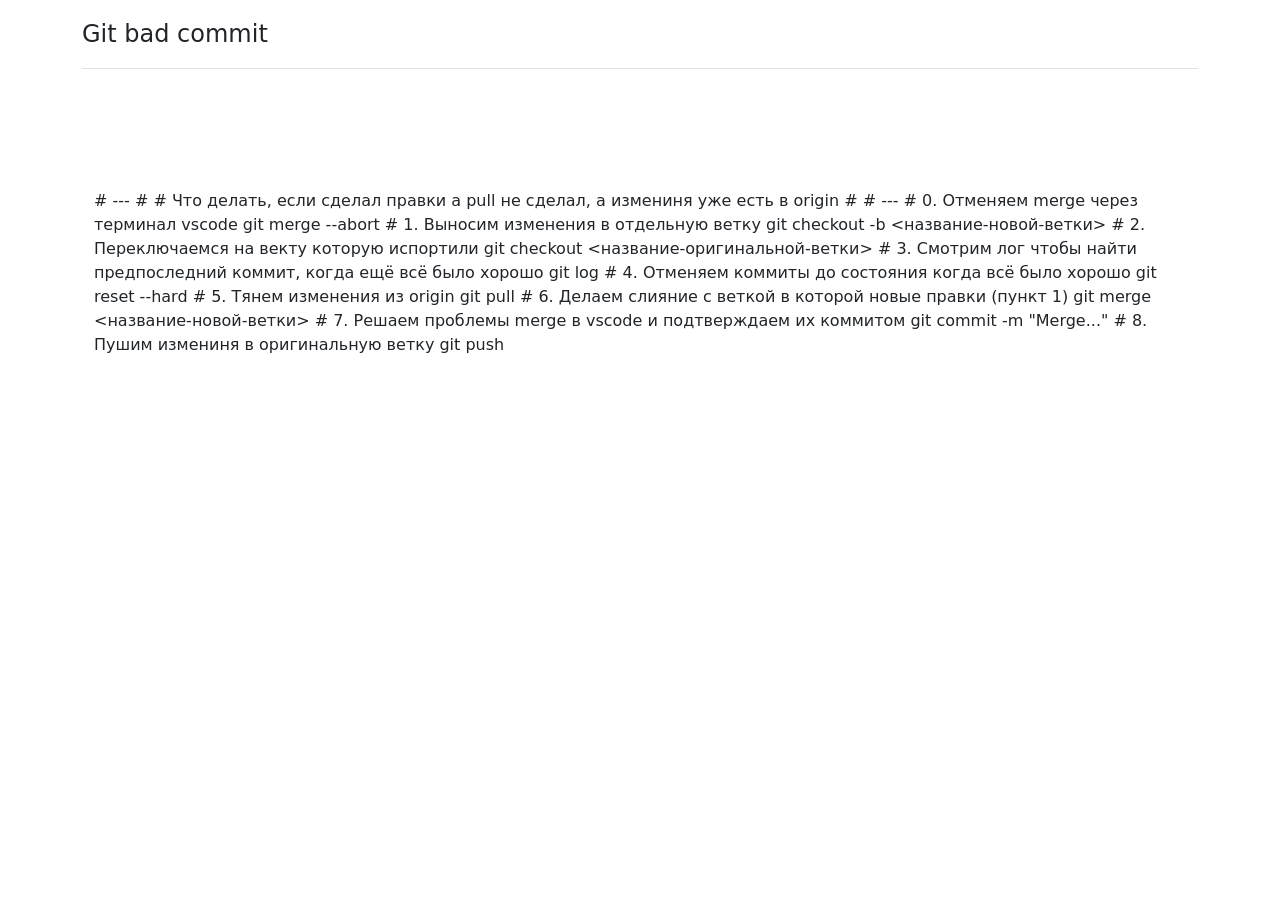
==== git-bad-commit.html @ c23b289e "add page" ====
<!doctype html>
<html lang="en">
  <head>
    <meta charset="utf-8">
    <meta name="viewport" content="width=device-width, initial-scale=1">
    <title>Index</title>
    <link href="https://cdn.jsdelivr.net/npm/bootstrap@5.2.3/dist/css/bootstrap.min.css" rel="stylesheet" integrity="sha384-rbsA2VBKQhggwzxH7pPCaAqO46MgnOM80zW1RWuH61DGLwZJEdK2Kadq2F9CUG65" crossorigin="anonymous">
  </head>
  <body>

    <div class="container">
        <header class="d-flex flex-wrap justify-content-center py-3 mb-4 border-bottom">
          <a href="/" class="d-flex align-items-center mb-3 mb-md-0 me-md-auto text-dark text-decoration-none">
            <span class="fs-4">Git bad commit</span>
          </a>
        </header>
      </div>

    <div class="container px-4 py-5" id="featured-3">
        <div class="row g-4 py-5 row-cols-1 row-cols-lg-1">
          <div class="feature col">
# ---
# 
# Что делать, если сделал правки а pull не сделал, а измениня уже есть в origin
# 
# ---

# 0. Отменяем merge через терминал vscode
git merge --abort

# 1. Выносим изменения в отдельную ветку
git checkout -b <название-новой-ветки>

# 2. Переключаемся на векту которую испортили
git checkout <название-оригинальной-ветки>

# 3. Смотрим лог чтобы найти предпоследний коммит, когда ещё всё было хорошо
git log

# 4. Отменяем коммиты до состояния когда всё было хорошо
git reset --hard <hash предпоследнего коммита, который в origin>

# 5. Тянем изменения из origin
git pull

# 6. Делаем слияние с веткой в которой новые правки (пункт 1)
git merge <название-новой-ветки>

# 7. Решаем проблемы merge в vscode и подтверждаем их коммитом
git commit -m "Merge..."

# 8. Пушим измениня в оригинальную ветку
git push

          </div>
        </div>
    </div>

    

    <script src="https://cdn.jsdelivr.net/npm/bootstrap@5.2.3/dist/js/bootstrap.bundle.min.js" integrity="sha384-kenU1KFdBIe4zVF0s0G1M5b4hcpxyD9F7jL+jjXkk+Q2h455rYXK/7HAuoJl+0I4" crossorigin="anonymous"></script>
  </body>
</html>
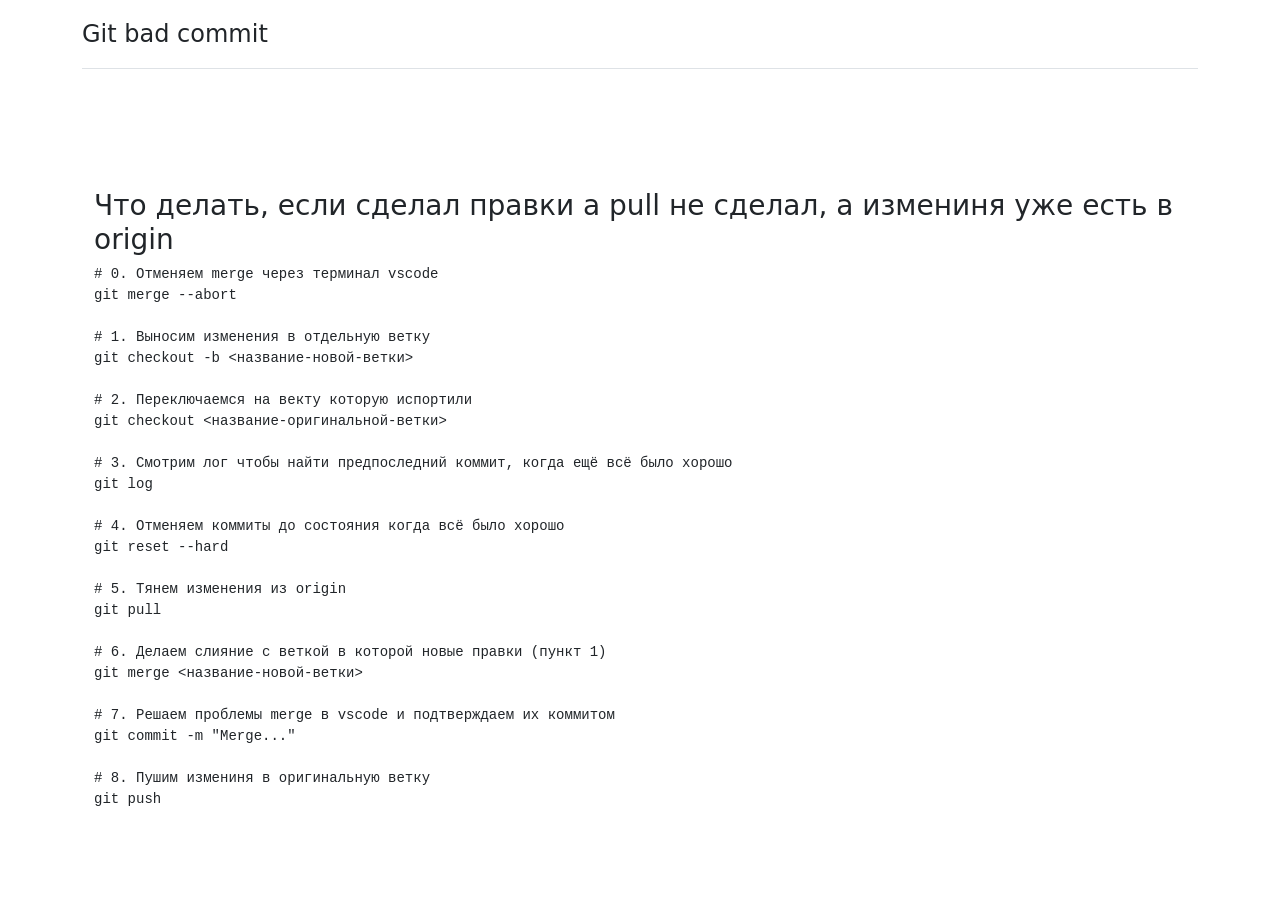
==== commit 3d50f71e: "some fix" ====
--- a/git-bad-commit.html
+++ b/git-bad-commit.html
@@ -19,12 +19,9 @@
     <div class="container px-4 py-5" id="featured-3">
         <div class="row g-4 py-5 row-cols-1 row-cols-lg-1">
           <div class="feature col">
-# ---
-# 
-# Что делать, если сделал правки а pull не сделал, а измениня уже есть в origin
-# 
-# ---
 
+<h3>Что делать, если сделал правки а pull не сделал, а измениня уже есть в origin</h3>
+<pre>
 # 0. Отменяем merge через терминал vscode
 git merge --abort
 
@@ -51,6 +48,7 @@
 
 # 8. Пушим измениня в оригинальную ветку
 git push
+</pre>
 
           </div>
         </div>
